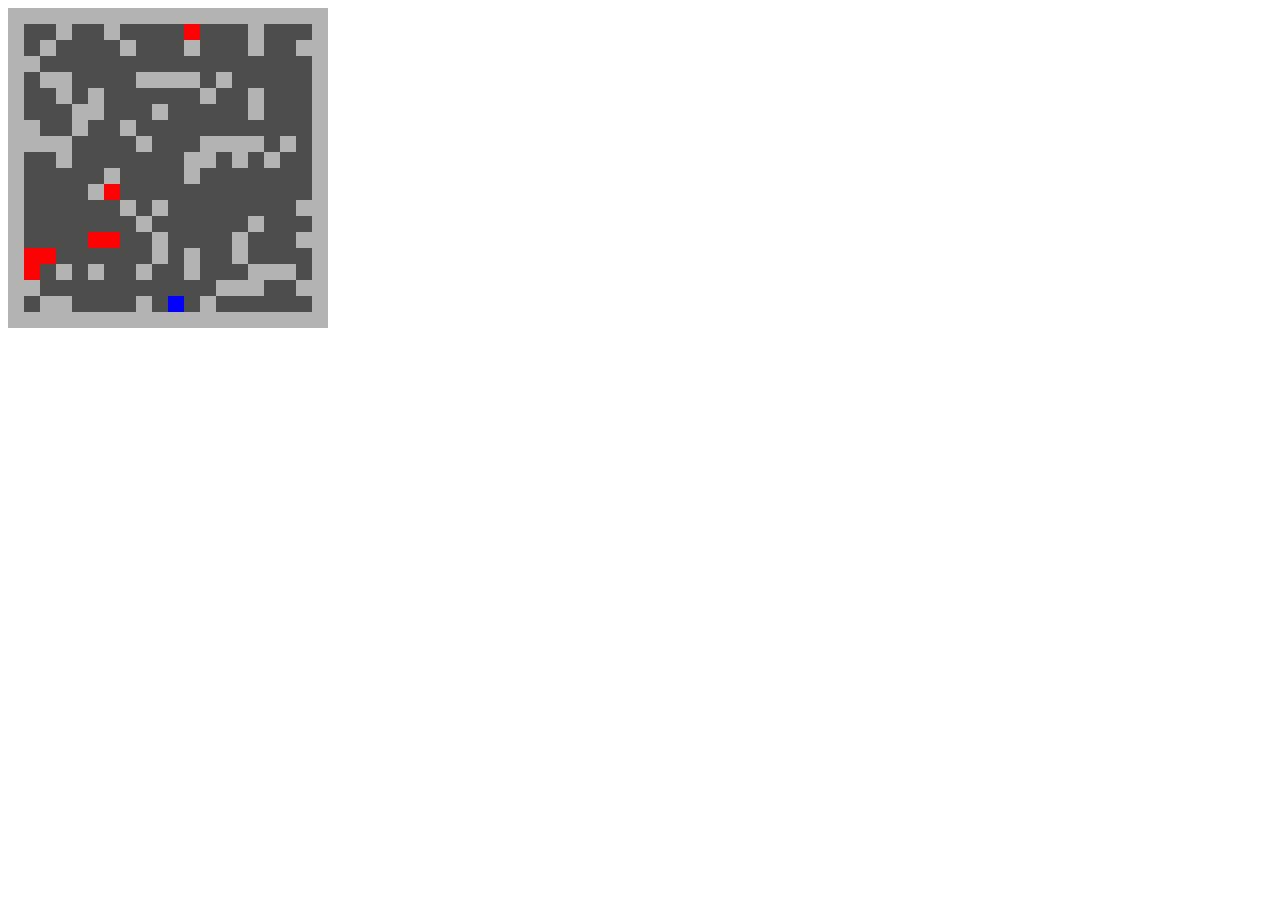
==== index.html @ 1e700b59 "implemented first draft of find shortest path algorithm" ====
<!doctype html>
<html>
    <head>
        <meta charset="UTF-8" />
        <title>RPG</title>
        <script type="text/javascript" src="js/phaser.min.js"></script>
        <script type="text/javascript" src="js/Map.js"></script>
        <script type="text/javascript" src="js/Actor.js"></script>
        <script type="text/javascript" src="js/Rpg.js"></script>
        
    </head>
    <body>

    <script type="text/javascript">    
    var game;
    var map;
    var currentlayer;
    var player;
    
    var floor_layer;
    var wall_layer;
    var enemies;
    
    var upKey;
    var downKey;
    var leftKey;
    var rightKey;
    
    var directions = {
      'N':{
    	  'x':0,
    	  'y':-1,
    	  'label':'North'
      },      
      'NE':{
          'x':1,
          'y':-1,
          'label':'North East'
      },      
      'E':{
        'x':1,
        'y':0,
        'label':'East'
      },
      'SE':{
          'x':1,
          'y':1,
          'label':'South East'
      },      
      'S':{
        'x':0,
        'y':1,
        'label':'South'
      },
      'SW':{
          'x':-1,
          'y':1,
          'label':'South'
      },
      'W':{
        'x':-1,
        'y':0,
        'label':'West'
      },
      'NW':{
          'x':-1,
          'y':-1,
          'label':'North West'
      }
    };

    window.onload = function() {

        //  Note that this html file is set to pull down Phaser 2.5.0 from the JS Delivr CDN.
        //  Although it will work fine with this tutorial, it's almost certainly not the most current version.
        //  Be sure to replace it with an updated version before you start experimenting with adding your own code.

        game = new Phaser.Game(320, 320, Phaser.AUTO, '', { preload: preload, create: create, update: update });
        game.actors = [];
       
        function preload () {

        	  //game.load.tilemap('tilemap', 'test_map.json', null, Phaser.Tilemap.TILED_JSON);
        	  game.load.image('tiles', 'tilesets/test_tiles_16.png');
        	  //game.load.image('tiles', 'tilesets/test_tiles_32.png');
              
            game.load.spritesheet('sprite_sheet', 'tilesets/test_tiles_16.png', 16, 16, 5);
        	  game.load.image('player_sprite', 'assets/player_16.png');
        	 
            //game.load.image('player_sprite', 'assets/player_32.png');           
        	  
        	  game.load.image('enemy_sprite', 'assets/enemy.png');
            game.load.image('highlight_sprite', 'assets/highlight_16.png');           


        }
        
        function create () {

        	 game.stage.backgroundColor = '#ff0000';

        	  map = game.add.tilemap();

        	  //  The first parameter is the tileset name, as specified in the Tiled map editor (and in the tilemap json file)
        	  //  The second parameter maps this name to the Phaser.Cache key 'tiles'
        	  map.addTilesetImage('tiles','tiles',16,16);
        	  map.randomDungeon();          
        	  
        	  pos = map.getRandomOpenTile();
        	  console.log('placing actor at ');
        	  console.log(pos);
            game.addActor({
              name: 'Player 1',
              controller: 'player',
              map:map,
              x: pos.x,
              y: pos.y,
              sprite: "player_sprite"
            });

            for (var i = 0; i < game.rnd.integerInRange(1, 10); i++) {
            	pos = map.getRandomOpenTile();
              game.addActor({
                name: 'Enemy ' + i,
                map: map,
                x: pos.x,
                y: pos.y,
                sprite: "enemy_sprite"
              });
            }

            playerIndex = 0;

           // Cursor Keys
           upKey = game.input.keyboard.addKey(Phaser.Keyboard.UP);
           upKey.onDown.add(function(){game.actors[playerIndex].move('N')}, this);
           
           downKey = game.input.keyboard.addKey(Phaser.Keyboard.DOWN);
           downKey.onDown.add(function(){game.actors[playerIndex].move('S')}, this);

           
           leftKey = game.input.keyboard.addKey(Phaser.Keyboard.LEFT);
           leftKey.onDown.add(function(){game.actors[playerIndex].move('W')}, this);

           rightKey = game.input.keyboard.addKey(Phaser.Keyboard.RIGHT);
           rightKey.onDown.add(function(){game.actors[playerIndex].move('E')}, this);
           
           //Numpad Keys
           num8Key = game.input.keyboard.addKey(Phaser.Keyboard.NUMPAD_8);
           num8Key.onDown.add(function(){game.actors[playerIndex].move('N')}, this);
           
           num9Key = game.input.keyboard.addKey(Phaser.Keyboard.NUMPAD_9);
           num9Key.onDown.add(function(){game.actors[playerIndex].move('NE')}, this);

           num6Key = game.input.keyboard.addKey(Phaser.Keyboard.NUMPAD_6);
           num6Key.onDown.add(function(){game.actors[playerIndex].move('E')}, this);

           num3Key = game.input.keyboard.addKey(Phaser.Keyboard.NUMPAD_3);
           num3Key.onDown.add(function(){game.actors[playerIndex].move('SE')}, this);

           num2Key = game.input.keyboard.addKey(Phaser.Keyboard.NUMPAD_2);
           num2Key.onDown.add(function(){game.actors[playerIndex].move('S')}, this);

           num1Key = game.input.keyboard.addKey(Phaser.Keyboard.NUMPAD_1);
           num1Key.onDown.add(function(){game.actors[playerIndex].move('SW')}, this);

           num4Key = game.input.keyboard.addKey(Phaser.Keyboard.NUMPAD_4);
           num4Key.onDown.add(function(){game.actors[playerIndex].move('W')}, this);

           num7Key = game.input.keyboard.addKey(Phaser.Keyboard.NUMPAD_7);
           num7Key.onDown.add(function(){game.actors[playerIndex].move('NW')}, this);
    }
        
        function findObjectsByType (type, map, layer) {
          var result = new Array();
          for(var i = 0; i < map.objects[layer].length; i++) {
        	  obj = map.objects[layer][i];
        	  if (obj.type == type) {
              obj.y -= map.tileHeight;
        		  result.push(obj);
        	  }
          };
          return result;
        }
        
    };

    
    function update() {

        //  For example this checks if the up or down keys are pressed and moves the camera accordingly.
        /*
        upKey.onUpCallback = function(){
        	console.log('up');
        	player.y+= map.tileHeight;
        }
        */
        /*
        else if (cursors.down.isDown)
        {
            player.y-= map.tileHeight;
        }

        if (cursors.left.isDown)
        {
            player.x-= map.tileWidth;

        }
        else if (cursors.right.isDown)
        {
            player.x+= map.tileWidth;
        }
        */

    }

    function moveActor(actor,d) {
      actor.move(d);	
    }
    
    function movePlayer(d) {
      var currentPosition = {
    		x:player.position.x / map.tileWidth,
    		y:player.position.y / map.tileHeight
      }

      var newPosition = {
    	  x:currentPosition.x + directions[d].x,
        y:currentPosition.y + directions[d].y, 
      }
      
      if (map.hasTile(newPosition.x,newPosition.y,'Walls')) {
    	  console.log('Blocked');
      }
      else {
    	  player.position.x+=directions[d].x * map.tileWidth;
        player.position.y+=directions[d].y * map.tileHeight;
        console.log(directions[d].label);
      }      
    }
    </script>

    </body>
</html>
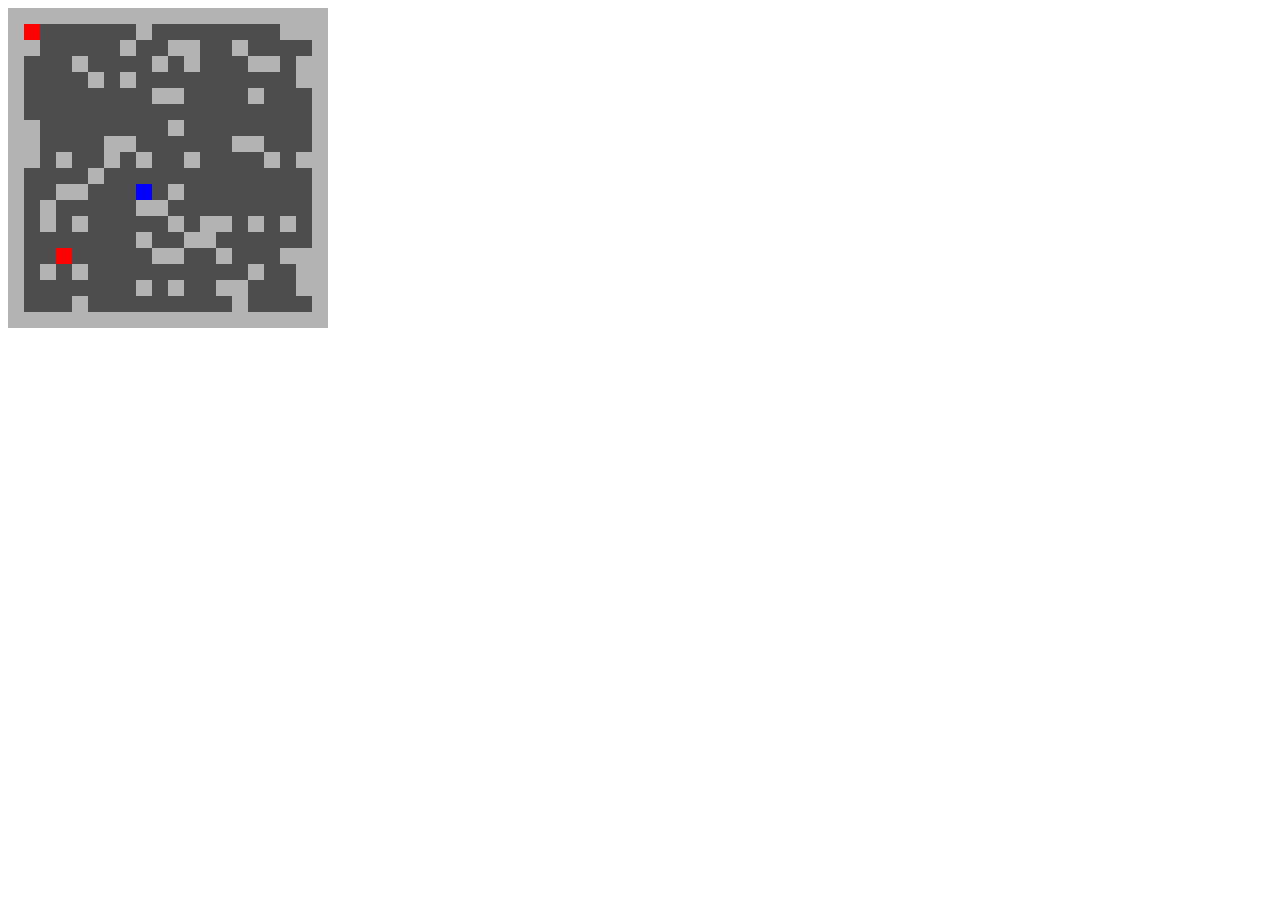
==== commit 7d1daea2: "added qiao/PathFinding.js library and refactored Actors to use this library for finding shortest pat" ====
--- a/index.html
+++ b/index.html
@@ -3,6 +3,7 @@
     <head>
         <meta charset="UTF-8" />
         <title>RPG</title>
+        <script type="text/javascript" src="js/pathfinding-browser.min.js"></script>
         <script type="text/javascript" src="js/phaser.min.js"></script>
         <script type="text/javascript" src="js/Map.js"></script>
         <script type="text/javascript" src="js/Actor.js"></script>
@@ -169,6 +170,13 @@
 
            num7Key = game.input.keyboard.addKey(Phaser.Keyboard.NUMPAD_7);
            num7Key.onDown.add(function(){game.actors[playerIndex].move('NW')}, this);
+           
+           // mouse clicks
+           game.input.onDown.add(function(pointer, event) { 
+        	   // get tile position
+        	   var pos = new Position(Math.floor(event.x / map.tileWidth),Math.floor(event.y / map.tileHeight));
+        	   console.log(pos);
+           });
     }
         
         function findObjectsByType (type, map, layer) {
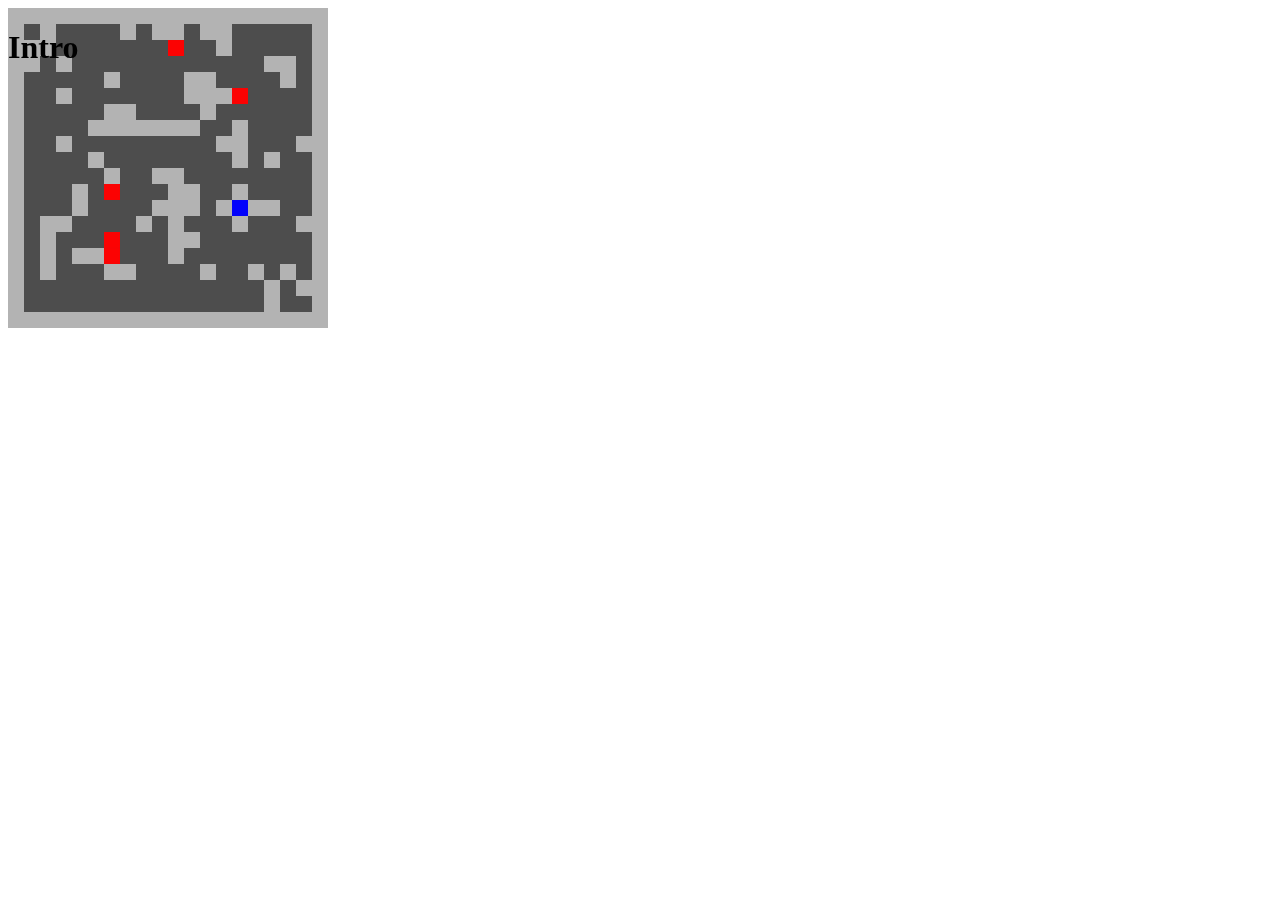
==== commit 440aa47a: "added angularjs app alongside phaserio" ====
--- a/index.html
+++ b/index.html
@@ -3,250 +3,34 @@
     <head>
         <meta charset="UTF-8" />
         <title>RPG</title>
+        <script type="text/javascript" src="js/jquery-3.3.1.min.js"></script>
+        <script type="text/javascript" src="js/angular.min.js" ></script>
+        <script type="text/javascript" src="js/angular-route.min.js" ></script>
+        <script type="text/javascript" src="js/angular-resource.min.js" ></script>
+        <script type="text/javascript" src="js/ui-bootstrap-tpls-2.5.0.js" ></script>        
+        <script type="text/javascript" src="js/rpgAngular.js" ></script>                
         <script type="text/javascript" src="js/pathfinding-browser.min.js"></script>
         <script type="text/javascript" src="js/phaser.min.js"></script>
         <script type="text/javascript" src="js/Map.js"></script>
         <script type="text/javascript" src="js/Actor.js"></script>
         <script type="text/javascript" src="js/Rpg.js"></script>
+        <script type="text/javascript" src="js/states/boot.js"></script>
+        <script type="text/javascript" src="js/states/menu.js"></script>
+        <script type="text/javascript" src="js/states/play.js"></script>
+        <script type="text/javascript" src="js/game.js"></script>
+        <link rel="stylesheet" href="css/rpg.css" media="all">
         
     </head>
-    <body>
-
-    <script type="text/javascript">    
-    var game;
-    var map;
-    var currentlayer;
-    var player;
     
-    var floor_layer;
-    var wall_layer;
-    var enemies;
+    <body data-ng-app="rpgApp">
+      <div id="game"></div>
+      
+      
+      <div id="game-ui" ng-app="rpgApp">
+        <div ng-controller="RpgController">
+          <ng-include src="getTemplate()"></ng-include> 
+        </div>
+      </div>
+    </body>
     
-    var upKey;
-    var downKey;
-    var leftKey;
-    var rightKey;
-    
-    var directions = {
-      'N':{
-    	  'x':0,
-    	  'y':-1,
-    	  'label':'North'
-      },      
-      'NE':{
-          'x':1,
-          'y':-1,
-          'label':'North East'
-      },      
-      'E':{
-        'x':1,
-        'y':0,
-        'label':'East'
-      },
-      'SE':{
-          'x':1,
-          'y':1,
-          'label':'South East'
-      },      
-      'S':{
-        'x':0,
-        'y':1,
-        'label':'South'
-      },
-      'SW':{
-          'x':-1,
-          'y':1,
-          'label':'South'
-      },
-      'W':{
-        'x':-1,
-        'y':0,
-        'label':'West'
-      },
-      'NW':{
-          'x':-1,
-          'y':-1,
-          'label':'North West'
-      }
-    };
-
-    window.onload = function() {
-
-        //  Note that this html file is set to pull down Phaser 2.5.0 from the JS Delivr CDN.
-        //  Although it will work fine with this tutorial, it's almost certainly not the most current version.
-        //  Be sure to replace it with an updated version before you start experimenting with adding your own code.
-
-        game = new Phaser.Game(320, 320, Phaser.AUTO, '', { preload: preload, create: create, update: update });
-        game.actors = [];
-       
-        function preload () {
-
-        	  //game.load.tilemap('tilemap', 'test_map.json', null, Phaser.Tilemap.TILED_JSON);
-        	  game.load.image('tiles', 'tilesets/test_tiles_16.png');
-        	  //game.load.image('tiles', 'tilesets/test_tiles_32.png');
-              
-            game.load.spritesheet('sprite_sheet', 'tilesets/test_tiles_16.png', 16, 16, 5);
-        	  game.load.image('player_sprite', 'assets/player_16.png');
-        	 
-            //game.load.image('player_sprite', 'assets/player_32.png');           
-        	  
-        	  game.load.image('enemy_sprite', 'assets/enemy.png');
-            game.load.image('highlight_sprite', 'assets/highlight_16.png');           
-
-
-        }
-        
-        function create () {
-
-        	 game.stage.backgroundColor = '#ff0000';
-
-        	  map = game.add.tilemap();
-
-        	  //  The first parameter is the tileset name, as specified in the Tiled map editor (and in the tilemap json file)
-        	  //  The second parameter maps this name to the Phaser.Cache key 'tiles'
-        	  map.addTilesetImage('tiles','tiles',16,16);
-        	  map.randomDungeon();          
-        	  
-        	  pos = map.getRandomOpenTile();
-        	  console.log('placing actor at ');
-        	  console.log(pos);
-            game.addActor({
-              name: 'Player 1',
-              controller: 'player',
-              map:map,
-              x: pos.x,
-              y: pos.y,
-              sprite: "player_sprite"
-            });
-
-            for (var i = 0; i < game.rnd.integerInRange(1, 10); i++) {
-            	pos = map.getRandomOpenTile();
-              game.addActor({
-                name: 'Enemy ' + i,
-                map: map,
-                x: pos.x,
-                y: pos.y,
-                sprite: "enemy_sprite"
-              });
-            }
-
-            playerIndex = 0;
-
-           // Cursor Keys
-           upKey = game.input.keyboard.addKey(Phaser.Keyboard.UP);
-           upKey.onDown.add(function(){game.actors[playerIndex].move('N')}, this);
-           
-           downKey = game.input.keyboard.addKey(Phaser.Keyboard.DOWN);
-           downKey.onDown.add(function(){game.actors[playerIndex].move('S')}, this);
-
-           
-           leftKey = game.input.keyboard.addKey(Phaser.Keyboard.LEFT);
-           leftKey.onDown.add(function(){game.actors[playerIndex].move('W')}, this);
-
-           rightKey = game.input.keyboard.addKey(Phaser.Keyboard.RIGHT);
-           rightKey.onDown.add(function(){game.actors[playerIndex].move('E')}, this);
-           
-           //Numpad Keys
-           num8Key = game.input.keyboard.addKey(Phaser.Keyboard.NUMPAD_8);
-           num8Key.onDown.add(function(){game.actors[playerIndex].move('N')}, this);
-           
-           num9Key = game.input.keyboard.addKey(Phaser.Keyboard.NUMPAD_9);
-           num9Key.onDown.add(function(){game.actors[playerIndex].move('NE')}, this);
-
-           num6Key = game.input.keyboard.addKey(Phaser.Keyboard.NUMPAD_6);
-           num6Key.onDown.add(function(){game.actors[playerIndex].move('E')}, this);
-
-           num3Key = game.input.keyboard.addKey(Phaser.Keyboard.NUMPAD_3);
-           num3Key.onDown.add(function(){game.actors[playerIndex].move('SE')}, this);
-
-           num2Key = game.input.keyboard.addKey(Phaser.Keyboard.NUMPAD_2);
-           num2Key.onDown.add(function(){game.actors[playerIndex].move('S')}, this);
-
-           num1Key = game.input.keyboard.addKey(Phaser.Keyboard.NUMPAD_1);
-           num1Key.onDown.add(function(){game.actors[playerIndex].move('SW')}, this);
-
-           num4Key = game.input.keyboard.addKey(Phaser.Keyboard.NUMPAD_4);
-           num4Key.onDown.add(function(){game.actors[playerIndex].move('W')}, this);
-
-           num7Key = game.input.keyboard.addKey(Phaser.Keyboard.NUMPAD_7);
-           num7Key.onDown.add(function(){game.actors[playerIndex].move('NW')}, this);
-           
-           // mouse clicks
-           game.input.onDown.add(function(pointer, event) { 
-        	   // get tile position
-        	   var pos = new Position(Math.floor(event.x / map.tileWidth),Math.floor(event.y / map.tileHeight));
-        	   console.log(pos);
-           });
-    }
-        
-        function findObjectsByType (type, map, layer) {
-          var result = new Array();
-          for(var i = 0; i < map.objects[layer].length; i++) {
-        	  obj = map.objects[layer][i];
-        	  if (obj.type == type) {
-              obj.y -= map.tileHeight;
-        		  result.push(obj);
-        	  }
-          };
-          return result;
-        }
-        
-    };
-
-    
-    function update() {
-
-        //  For example this checks if the up or down keys are pressed and moves the camera accordingly.
-        /*
-        upKey.onUpCallback = function(){
-        	console.log('up');
-        	player.y+= map.tileHeight;
-        }
-        */
-        /*
-        else if (cursors.down.isDown)
-        {
-            player.y-= map.tileHeight;
-        }
-
-        if (cursors.left.isDown)
-        {
-            player.x-= map.tileWidth;
-
-        }
-        else if (cursors.right.isDown)
-        {
-            player.x+= map.tileWidth;
-        }
-        */
-
-    }
-
-    function moveActor(actor,d) {
-      actor.move(d);	
-    }
-    
-    function movePlayer(d) {
-      var currentPosition = {
-    		x:player.position.x / map.tileWidth,
-    		y:player.position.y / map.tileHeight
-      }
-
-      var newPosition = {
-    	  x:currentPosition.x + directions[d].x,
-        y:currentPosition.y + directions[d].y, 
-      }
-      
-      if (map.hasTile(newPosition.x,newPosition.y,'Walls')) {
-    	  console.log('Blocked');
-      }
-      else {
-    	  player.position.x+=directions[d].x * map.tileWidth;
-        player.position.y+=directions[d].y * map.tileHeight;
-        console.log(directions[d].label);
-      }      
-    }
-    </script>
-
-    </body>
 </html>--- a/css/rpg.css
+++ b/css/rpg.css
@@ -0,0 +1,25 @@
+#game {
+	width:320px;
+	height:320px;
+	float:left;
+}
+
+#game-ui {
+	position:fixed;
+}
+
+#game-ui.intro {
+	width:100%;
+	height:100%;
+	background:#000;
+  color:#00ff00;
+  padding:10px 10px;
+  box-sizing:border-box;
+}
+
+#game-ui.play {
+  width:200px;
+  height:320px;
+  position:relative;
+  float:left;
+}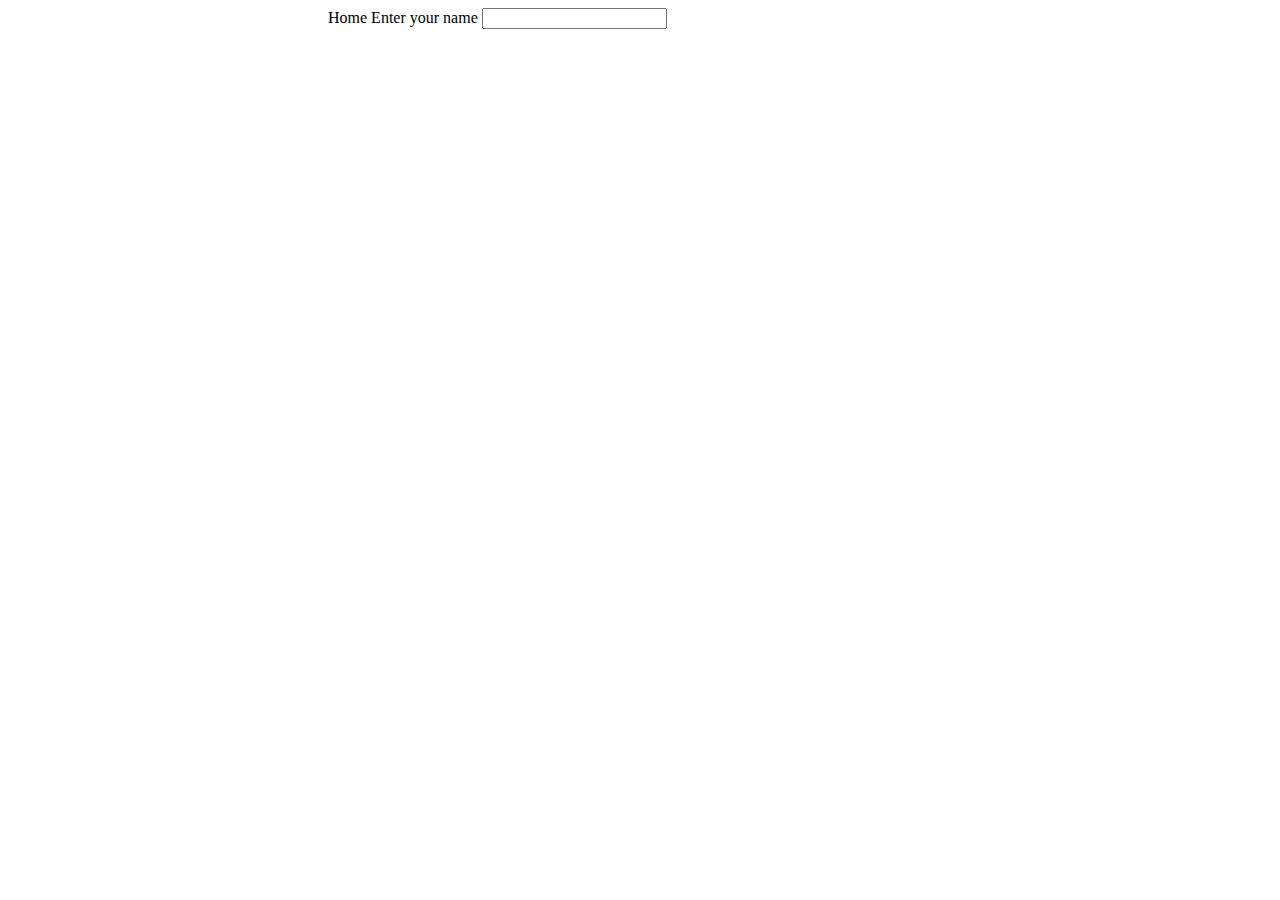
==== commit d479ecb1: "custom phaser angular combo" ====
--- a/index.html
+++ b/index.html
@@ -5,31 +5,28 @@
         <title>RPG</title>
         <script type="text/javascript" src="js/jquery-3.3.1.min.js"></script>
         <script type="text/javascript" src="js/angular.min.js" ></script>
+        <script type="text/javascript" src="js/angular-ui-router.min.js"></script>
         <script type="text/javascript" src="js/angular-route.min.js" ></script>
         <script type="text/javascript" src="js/angular-resource.min.js" ></script>
         <script type="text/javascript" src="js/ui-bootstrap-tpls-2.5.0.js" ></script>        
         <script type="text/javascript" src="js/rpgAngular.js" ></script>                
         <script type="text/javascript" src="js/pathfinding-browser.min.js"></script>
         <script type="text/javascript" src="js/phaser.min.js"></script>
+        <script type="text/javascript" src="js/directions.js"></script>
         <script type="text/javascript" src="js/Map.js"></script>
         <script type="text/javascript" src="js/Actor.js"></script>
         <script type="text/javascript" src="js/Rpg.js"></script>
-        <script type="text/javascript" src="js/states/boot.js"></script>
-        <script type="text/javascript" src="js/states/menu.js"></script>
-        <script type="text/javascript" src="js/states/play.js"></script>
-        <script type="text/javascript" src="js/game.js"></script>
+        <!-- <script type="text/javascript" src="js/game.js"></script> -->
         <link rel="stylesheet" href="css/rpg.css" media="all">
         
     </head>
     
     <body data-ng-app="rpgApp">
-      <div id="game"></div>
+      <!-- <div id="game"></div>-->
       
       
-      <div id="game-ui" ng-app="rpgApp">
-        <div ng-controller="RpgController">
-          <ng-include src="getTemplate()"></ng-include> 
-        </div>
+      <div id="game" ng-app="rpgApp">
+        <div data-ng-view class="{{viewClass}}"></div>
       </div>
     </body>
     
--- a/css/rpg.css
+++ b/css/rpg.css
@@ -1,25 +1,12 @@
-#game {
+#game-gfx {
 	width:320px;
 	height:320px;
 	float:left;
 }
 
+
 #game-ui {
-	position:fixed;
+	float:left;
+	width:200px;
+	height:320px;
 }
-
-#game-ui.intro {
-	width:100%;
-	height:100%;
-	background:#000;
-  color:#00ff00;
-  padding:10px 10px;
-  box-sizing:border-box;
-}
-
-#game-ui.play {
-  width:200px;
-  height:320px;
-  position:relative;
-  float:left;
-}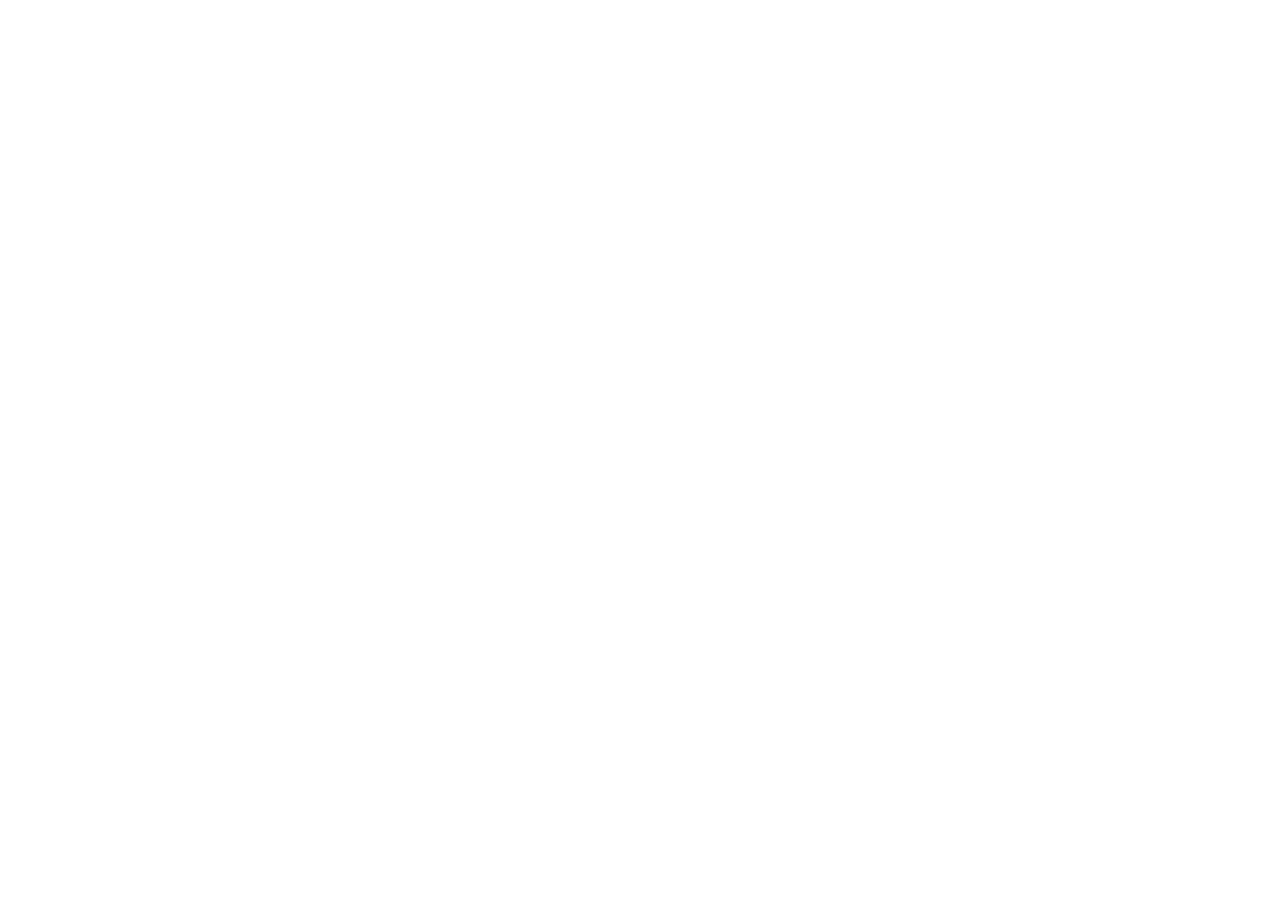
==== commit b86fd880: "implements angularjs implementation with custom tilemap class" ====
--- a/index.html
+++ b/index.html
@@ -9,11 +9,18 @@
         <script type="text/javascript" src="js/angular-route.min.js" ></script>
         <script type="text/javascript" src="js/angular-resource.min.js" ></script>
         <script type="text/javascript" src="js/ui-bootstrap-tpls-2.5.0.js" ></script>        
-        <script type="text/javascript" src="js/rpgAngular.js" ></script>                
+        <script type="text/javascript" src="js/rpgAngular.js" ></script>        
+        <script type="text/javascript" src="js/preloader.js" ></script>       
+        <script type="text/javascript" src="js/services/AssetSvc.js" ></script>       
+        
+        <script type="text/javascript" src="js/controllers/PreloadController.js" ></script>        
+        <script type="text/javascript" src="js/controllers/NewGameController.js" ></script>
+        <script type="text/javascript" src="js/controllers/PlayGameController.js" ></script>
         <script type="text/javascript" src="js/pathfinding-browser.min.js"></script>
         <script type="text/javascript" src="js/phaser.min.js"></script>
         <script type="text/javascript" src="js/directions.js"></script>
         <script type="text/javascript" src="js/Map.js"></script>
+        <script type="text/javascript" src="js/Tilemap.js"></script>
         <script type="text/javascript" src="js/Actor.js"></script>
         <script type="text/javascript" src="js/Rpg.js"></script>
         <!-- <script type="text/javascript" src="js/game.js"></script> -->
@@ -22,12 +29,7 @@
     </head>
     
     <body data-ng-app="rpgApp">
-      <!-- <div id="game"></div>-->
-      
-      
-      <div id="game" ng-app="rpgApp">
-        <div data-ng-view class="{{viewClass}}"></div>
-      </div>
+        <div ui-view></div>
     </body>
     
 </html>--- a/css/rpg.css
+++ b/css/rpg.css
@@ -10,3 +10,11 @@
 	width:200px;
 	height:320px;
 }
+
+#game-map {
+	position:relative;
+}
+
+#game-map .map-layer {
+	position:absolute;
+}